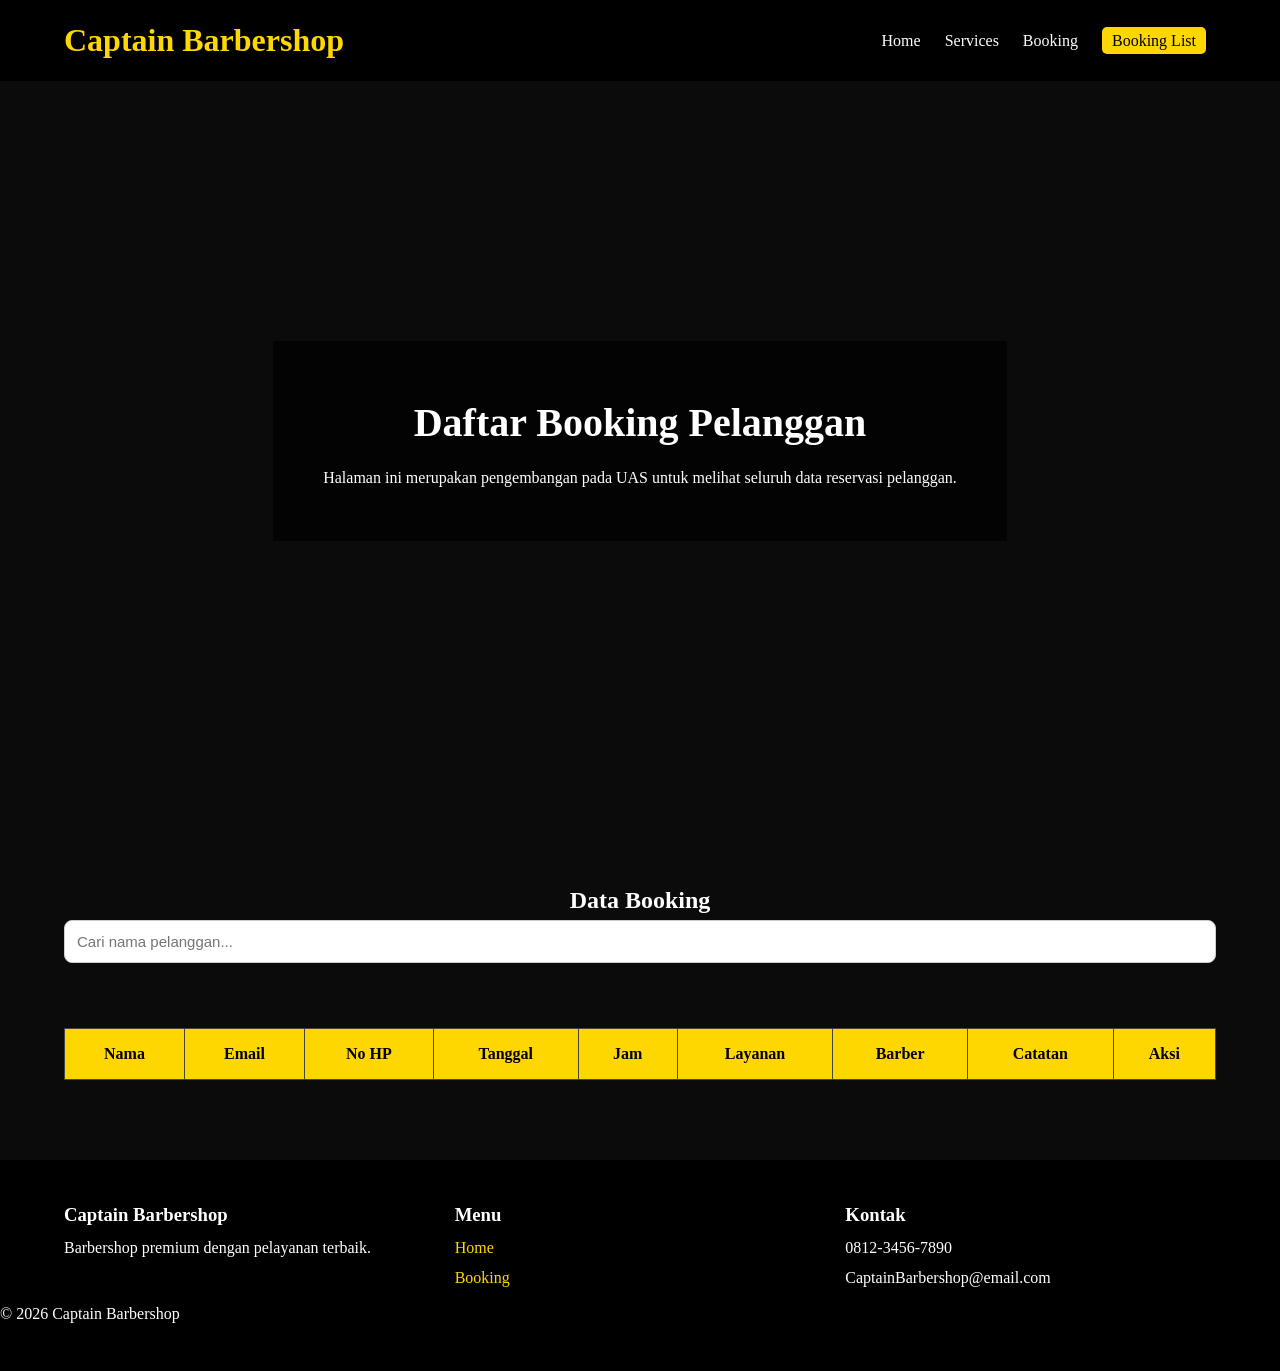
==== bookings.html @ 31fffea4 "add bookings.html" ====
<!DOCTYPE html>
<html lang="id">

<head>
    <meta charset="UTF-8">
    <meta name="viewport" content="width=device-width, initial-scale=1.0">
    <title>Data Booking - Captain Barbershop</title>

    <!-- ==========================================
         PROJECT UAS
         Halaman Baru
         Menampilkan seluruh data booking pelanggan
    =========================================== -->

    <link rel="stylesheet" href="stylish.css">
</head>

<body>

    <!-- NAVBAR -->

    <header class="navbar">
        <div class="container nav-container">

            <h1 class="logo">Captain Barbershop</h1>

            <nav>

                <a href="index.html">Home</a>

                <a href="index.html#services">Services</a>

                <a href="booking.html">Booking</a>

                <a href="bookings.html" class="btn-nav">
                    Booking List
                </a>

            </nav>

        </div>
    </header>

    <!-- HERO -->

    <section class="sub-hero">

        <div class="overlay">

            <h2>Daftar Booking Pelanggan</h2>

            <p>
                Halaman ini merupakan pengembangan pada UAS
                untuk melihat seluruh data reservasi pelanggan.
            </p>

        </div>

    </section>

    <!-- ==========================================
         PENAMBAHAN UAS
         Search Booking
    =========================================== -->

    <section class="section">

        <div class="container">

            <h2>Data Booking</h2>

            <input
                type="text"
                id="search"
                placeholder="Cari nama pelanggan..."
            >

            <br><br>

            <table class="table">

                <thead>

                    <tr>

                        <th>Nama</th>

                        <th>Email</th>

                        <th>No HP</th>

                        <th>Tanggal</th>

                        <th>Jam</th>

                        <th>Layanan</th>

                        <th>Barber</th>

                        <th>Catatan</th>

                        <th>Aksi</th>

                    </tr>

                </thead>

                <tbody id="table">

                </tbody>

            </table>

        </div>

    </section>

    <!-- FOOTER -->

    <footer class="footer">

        <div class="container grid-3">

            <div>

                <h3>Captain Barbershop</h3>

                <p>

                    Barbershop premium
                    dengan pelayanan terbaik.

                </p>

            </div>

            <div>

                <h3>Menu</h3>

                <p><a href="index.html">Home</a></p>

                <p><a href="booking.html">Booking</a></p>

            </div>

            <div>

                <h3>Kontak</h3>

                <p>0812-3456-7890</p>

                <p>CaptainBarbershop@email.com</p>

            </div>

        </div>

        <p class="copyright">

            © 2026 Captain Barbershop

        </p>

    </footer>

    <!-- ==========================================
                    UAS
         Seluruh JavaScript Website
    =========================================== -->

    <script src="script.js"></script>

</body>

</html>
---- stylish.css ----
/* RESET */
* {
  margin: 0;
  padding: 0;
  box-sizing: border-box;
}

/* BODY */
body {
  font-family: 'times new roman', sans-serif;
  background: #0b0b0b;

  color: #fff;
  line-height: 1.6;
}

/* CONTAINER */
.container {
  width: 90%;
  max-width: 1200px;
  margin: auto;
}

/* NAVBAR */
.navbar {
  background: #000;
  padding: 15px 0;
  position: sticky;
  top: 0;
  z-index: 1000;
}

.nav-container {
  display: flex;
  justify-content: space-between;
  align-items: center;
}

.logo {
  color: gold;
}

nav a {
  margin: 0 10px;
  color: white;
  text-decoration: none;
  transition: 0.3s;
}

nav a:hover {
  color: gold;
}

.btn-nav {
  background: gold;
  color: black !important;
  padding: 5px 10px;
  border-radius: 5px;
}

/* HERO */

.hero, .sub-hero {
  height: 80vh;
  background: url('https://images.unsplash.com/photo-1511920170033-f8396924c348') center/cover;
  background-attachment: fixed;
  display: flex;
  align-items: center;
  justify-content: center;
}

.overlay {
  background: rgba(0,0,0,0.7);
  padding: 50px;
  text-align: center;
}

.overlay h2 {
  font-size: 2.5rem;
  margin-bottom: 10px;
}

/* BUTTON */
.btn {
  display: inline-block;
  margin-top: 15px;
  padding: 10px 20px;
  background: gold;
  color: black;
  text-decoration: none;
  border-radius: 5px;
  transition: 0.3s;
}

.btn:hover {
  background: #e6c200;
}

/* SECTION */
.section {
  padding: 80px 0;
  text-align: center;
}

.dark {
  background: #111;
}

.title {
  margin-bottom: 30px;
}

/* GRID */
.grid-2 {
  display: grid;
  grid-template-columns: repeat(2, 1fr);
  gap: 20px;
  align-items: center;
}

.grid-3 {
  display: grid;
  grid-template-columns: repeat(3, 1fr);
  gap: 20px;
}

.grid-4 {
  display: grid;
  grid-template-columns: repeat(4, 1fr);
  gap: 10px;
}

/* CARD */
.card {
  background: #1a1a1a;
  padding: 20px;
  border-radius: 10px;
  transition: 0.3s;
}

.card:hover {
  transform: translateY(-10px);
}

/* SERVICE CARD */
.service-card img {
  width: 100%;
  border-radius: 10px;
}

.price {
  display: block;
  margin-top: 10px;
  color: gold;
}

/* IMAGE */
img {
  width: 100%;
  border-radius: 10px;
}

/* FORM */
.form-box {
  background: #1a1a1a;
  padding: 20px;
  border-radius: 10px;
}

form {
  display: flex;
  flex-direction: column;
  gap: 10px;
}

input, select, button {
  padding: 10px;
  border: none;
  border-radius: 5px;
}

button {
  background: gold;
  cursor: pointer;
}

/* INFO BOX */
.info-box {
  background: #1a1a1a;
  padding: 20px;
  border-radius: 10px;
}

.highlight {
  margin-top: 10px;
  color: gold;
}

/* TABLE */
.table {
  width: 100%;
  border-collapse: collapse;
  margin-top: 20px;
}

.table th, .table td {
  border: 1px solid #444;
  padding: 10px;
}

.table th {
  background: gold;
  color: black;
}

/* CTA */
.cta {
  background: gold;
  color: black;
  text-align: center;
  padding: 50px;
}

/* FOOTER */
.footer {
  background: black;
  padding: 40px 0;
}

.footer a {
  color: gold;
  text-decoration: none;
}

.footer p {
  margin: 5px 0;
}

copyright {
  text-align: center;
  margin-top: 20px;
}

/* RESPONSIVE */
@media (max-width: 768px) {
  .grid-2,
  .grid-3,
  .grid-4 {
    grid-template-columns: 1fr;
  }

  .overlay h2 {
    font-size: 1.5rem;
  }
}
/* ==========================================================
   PROJECT UAS
  
========================================================== */



/* ==========================================================
   INPUT DAN TEXTAREA
========================================================== */

.form-box input,
.form-box select,
.form-box textarea{

width:100%;

padding:12px;

margin-top:12px;

margin-bottom:15px;

border:1px solid #ccc;

border-radius:8px;

font-size:15px;

font-family:Poppins,sans-serif;

box-sizing:border-box;

}



/* Area catatan pelanggan */

.form-box textarea{

height:100px;

resize:none;

}



/* ==========================================================
   TOMBOL BOOKING
========================================================== */

.form-box button{

padding:12px 20px;

border:none;

border-radius:8px;

cursor:pointer;

font-size:15px;

margin-right:8px;

transition:0.3s;

}



/* Efek ketika mouse diarahkan */

.form-box button:hover{

transform:scale(1.03);

}



/* ==========================================================
   SEARCH BOOKING
========================================================== */

#search{

width:100%;

padding:12px;

border-radius:8px;

border:1px solid #ccc;

margin-bottom:20px;

font-size:15px;

}



/* ==========================================================
   TABEL BOOKING
========================================================== */

.table{

width:100%;

border-collapse:collapse;

margin-top:20px;

}



.table th{

padding:12px;

}



.table td{

padding:12px;

text-align:center;

}



.table tr{

border-bottom:1px solid #ddd;

}



/* Efek hover */

.table tbody tr:hover{

background:#f4f4f4;

}



/* ==========================================================
   TOMBOL EDIT
========================================================== */

.table button{

padding:8px 14px;

border:none;

border-radius:6px;

cursor:pointer;

margin:2px;

font-size:13px;

transition:0.3s;

}



/* Hover */

.table button:hover{

transform:scale(1.05);

}



/* ==========================================================
   KARTU TOTAL BOOKING
========================================================== */

#bookingCount{

font-size:55px;

margin-top:10px;

margin-bottom:10px;

}



/* ==========================================================
   RESPONSIVE TABLET
========================================================== */

@media(max-width:768px){

.grid-2{

grid-template-columns:1fr;

}

.grid-3{

grid-template-columns:1fr;

}

.nav-container{

flex-direction:column;

text-align:center;

}

.table{

font-size:13px;

overflow-x:auto;

display:block;

}

}



/* ==========================================================
   RESPONSIVE MOBILE
========================================================== */

@media(max-width:480px){

.hero h2{

font-size:30px;

}

.hero p{

font-size:15px;

}

.form-box,

.info-box{

padding:20px;

}

.navbar nav{

display:flex;

flex-direction:column;

gap:10px;

}

.btn,

.btn-nav{

width:100%;

text-align:center;

}

}
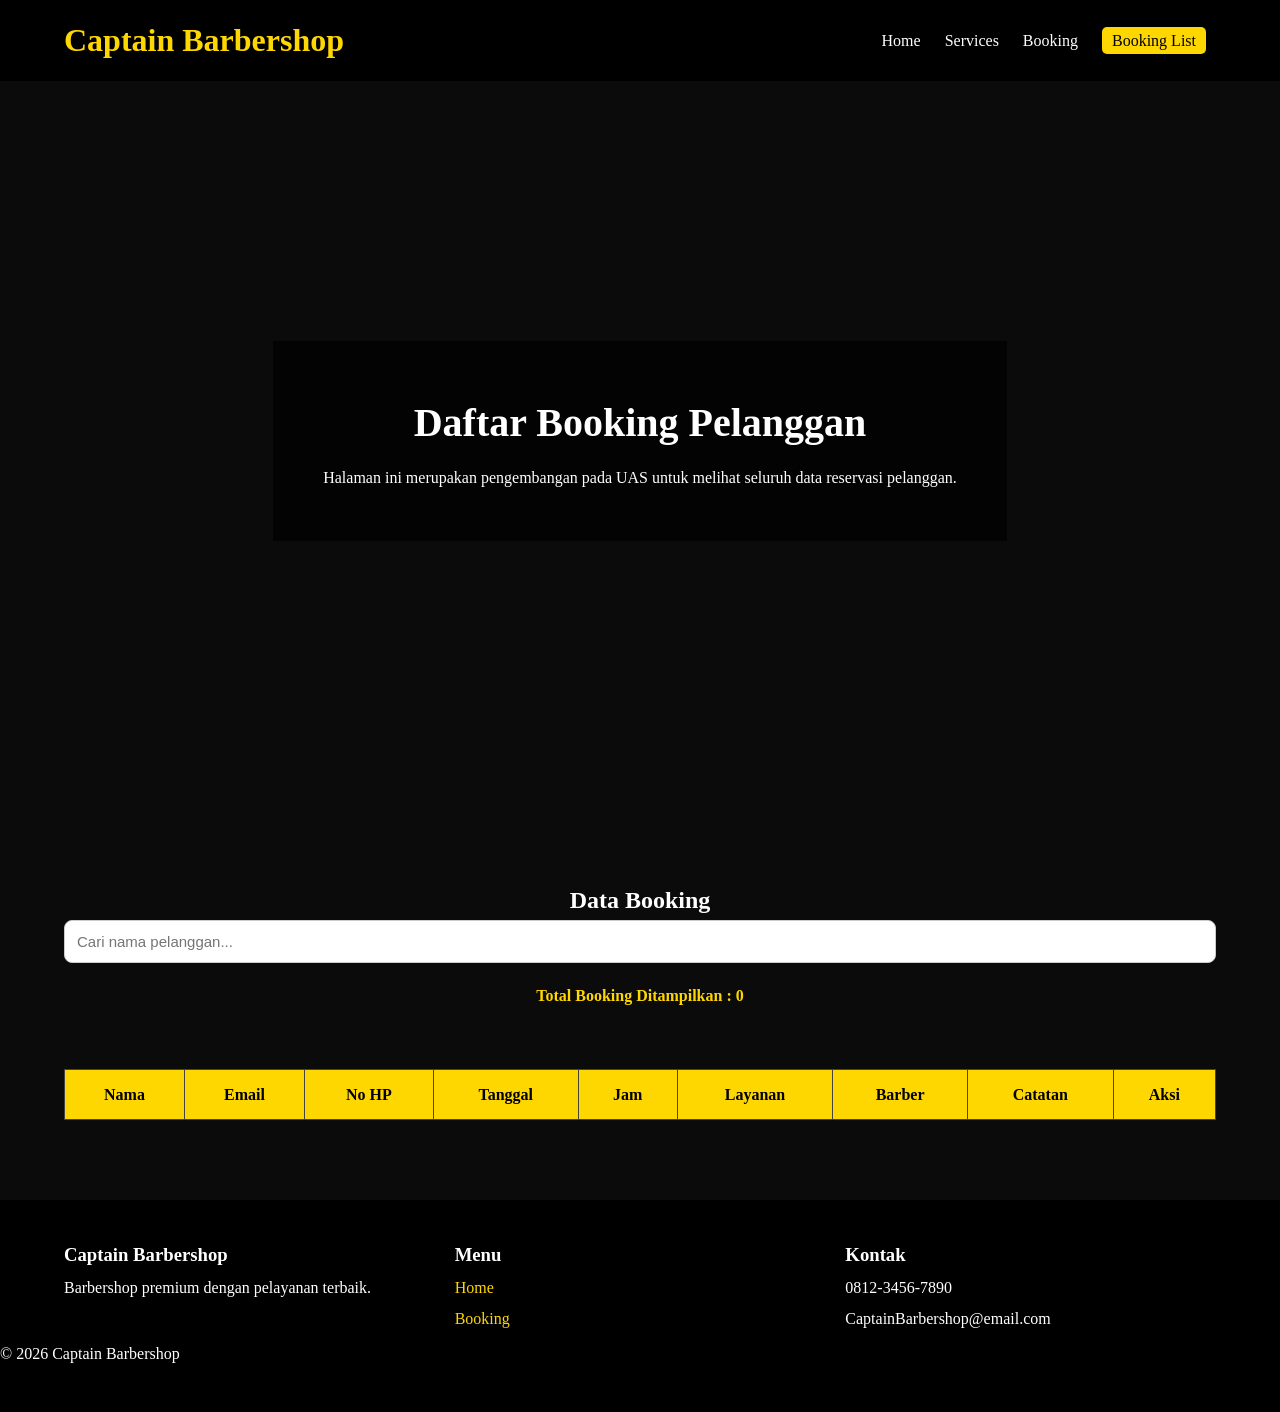
==== commit 1f27987f: "Menambahkan indikator jumlah data booking yang ditampilkan" ====
--- a/bookings.html
+++ b/bookings.html
@@ -69,13 +69,14 @@
 
             <h2>Data Booking</h2>
 
-            <input
-                type="text"
-                id="search"
-                placeholder="Cari nama pelanggan..."
-            >
+            <input type="text" id="search" placeholder="Cari nama pelanggan...">
 
-            <br><br>
+            <p id="resultCount">
+                Total Booking Ditampilkan : 0
+            </p>
+
+            <br>
+            
 
             <table class="table">
 
--- a/stylish.css
+++ b/stylish.css
@@ -60,7 +60,8 @@
 
 /* HERO */
 
-.hero, .sub-hero {
+.hero,
+.sub-hero {
   height: 80vh;
   background: url('https://images.unsplash.com/photo-1511920170033-f8396924c348') center/cover;
   background-attachment: fixed;
@@ -70,7 +71,7 @@
 }
 
 .overlay {
-  background: rgba(0,0,0,0.7);
+  background: rgba(0, 0, 0, 0.7);
   padding: 50px;
   text-align: center;
 }
@@ -173,7 +174,9 @@
   gap: 10px;
 }
 
-input, select, button {
+input,
+select,
+button {
   padding: 10px;
   border: none;
   border-radius: 5px;
@@ -203,7 +206,8 @@
   margin-top: 20px;
 }
 
-.table th, .table td {
+.table th,
+.table td {
   border: 1px solid #444;
   padding: 10px;
 }
@@ -243,6 +247,7 @@
 
 /* RESPONSIVE */
 @media (max-width: 768px) {
+
   .grid-2,
   .grid-3,
   .grid-4 {
@@ -253,6 +258,7 @@
     font-size: 1.5rem;
   }
 }
+
 /* ==========================================================
    PROJECT UAS
   
@@ -266,25 +272,25 @@
 
 .form-box input,
 .form-box select,
-.form-box textarea{
-
-width:100%;
-
-padding:12px;
-
-margin-top:12px;
-
-margin-bottom:15px;
-
-border:1px solid #ccc;
-
-border-radius:8px;
-
-font-size:15px;
-
-font-family:Poppins,sans-serif;
-
-box-sizing:border-box;
+.form-box textarea {
+
+  width: 100%;
+
+  padding: 12px;
+
+  margin-top: 12px;
+
+  margin-bottom: 15px;
+
+  border: 1px solid #ccc;
+
+  border-radius: 8px;
+
+  font-size: 15px;
+
+  font-family: Poppins, sans-serif;
+
+  box-sizing: border-box;
 
 }
 
@@ -292,11 +298,11 @@
 
 /* Area catatan pelanggan */
 
-.form-box textarea{
-
-height:100px;
-
-resize:none;
+.form-box textarea {
+
+  height: 100px;
+
+  resize: none;
 
 }
 
@@ -306,21 +312,21 @@
    TOMBOL BOOKING
 ========================================================== */
 
-.form-box button{
-
-padding:12px 20px;
-
-border:none;
-
-border-radius:8px;
-
-cursor:pointer;
-
-font-size:15px;
-
-margin-right:8px;
-
-transition:0.3s;
+.form-box button {
+
+  padding: 12px 20px;
+
+  border: none;
+
+  border-radius: 8px;
+
+  cursor: pointer;
+
+  font-size: 15px;
+
+  margin-right: 8px;
+
+  transition: 0.3s;
 
 }
 
@@ -328,9 +334,9 @@
 
 /* Efek ketika mouse diarahkan */
 
-.form-box button:hover{
-
-transform:scale(1.03);
+.form-box button:hover {
+
+  transform: scale(1.03);
 
 }
 
@@ -340,19 +346,19 @@
    SEARCH BOOKING
 ========================================================== */
 
-#search{
-
-width:100%;
-
-padding:12px;
-
-border-radius:8px;
-
-border:1px solid #ccc;
-
-margin-bottom:20px;
-
-font-size:15px;
+#search {
+
+  width: 100%;
+
+  padding: 12px;
+
+  border-radius: 8px;
+
+  border: 1px solid #ccc;
+
+  margin-bottom: 20px;
+
+  font-size: 15px;
 
 }
 
@@ -362,39 +368,39 @@
    TABEL BOOKING
 ========================================================== */
 
-.table{
-
-width:100%;
-
-border-collapse:collapse;
-
-margin-top:20px;
-
-}
-
-
-
-.table th{
-
-padding:12px;
-
-}
-
-
-
-.table td{
-
-padding:12px;
-
-text-align:center;
-
-}
-
-
-
-.table tr{
-
-border-bottom:1px solid #ddd;
+.table {
+
+  width: 100%;
+
+  border-collapse: collapse;
+
+  margin-top: 20px;
+
+}
+
+
+
+.table th {
+
+  padding: 12px;
+
+}
+
+
+
+.table td {
+
+  padding: 12px;
+
+  text-align: center;
+
+}
+
+
+
+.table tr {
+
+  border-bottom: 1px solid #ddd;
 
 }
 
@@ -402,9 +408,9 @@
 
 /* Efek hover */
 
-.table tbody tr:hover{
-
-background:#f4f4f4;
+.table tbody tr:hover {
+
+  background: #f4f4f4;
 
 }
 
@@ -414,21 +420,21 @@
    TOMBOL EDIT
 ========================================================== */
 
-.table button{
-
-padding:8px 14px;
-
-border:none;
-
-border-radius:6px;
-
-cursor:pointer;
-
-margin:2px;
-
-font-size:13px;
-
-transition:0.3s;
+.table button {
+
+  padding: 8px 14px;
+
+  border: none;
+
+  border-radius: 6px;
+
+  cursor: pointer;
+
+  margin: 2px;
+
+  font-size: 13px;
+
+  transition: 0.3s;
 
 }
 
@@ -436,9 +442,9 @@
 
 /* Hover */
 
-.table button:hover{
-
-transform:scale(1.05);
+.table button:hover {
+
+  transform: scale(1.05);
 
 }
 
@@ -448,13 +454,13 @@
    KARTU TOTAL BOOKING
 ========================================================== */
 
-#bookingCount{
-
-font-size:55px;
-
-margin-top:10px;
-
-margin-bottom:10px;
+#bookingCount {
+
+  font-size: 55px;
+
+  margin-top: 10px;
+
+  margin-bottom: 10px;
 
 }
 
@@ -464,37 +470,37 @@
    RESPONSIVE TABLET
 ========================================================== */
 
-@media(max-width:768px){
-
-.grid-2{
-
-grid-template-columns:1fr;
-
-}
-
-.grid-3{
-
-grid-template-columns:1fr;
-
-}
-
-.nav-container{
-
-flex-direction:column;
-
-text-align:center;
-
-}
-
-.table{
-
-font-size:13px;
-
-overflow-x:auto;
-
-display:block;
-
-}
+@media(max-width:768px) {
+
+  .grid-2 {
+
+    grid-template-columns: 1fr;
+
+  }
+
+  .grid-3 {
+
+    grid-template-columns: 1fr;
+
+  }
+
+  .nav-container {
+
+    flex-direction: column;
+
+    text-align: center;
+
+  }
+
+  .table {
+
+    font-size: 13px;
+
+    overflow-x: auto;
+
+    display: block;
+
+  }
 
 }
 
@@ -504,46 +510,82 @@
    RESPONSIVE MOBILE
 ========================================================== */
 
-@media(max-width:480px){
-
-.hero h2{
-
-font-size:30px;
-
-}
-
-.hero p{
-
-font-size:15px;
-
-}
-
-.form-box,
-
-.info-box{
-
-padding:20px;
-
-}
-
-.navbar nav{
-
-display:flex;
-
-flex-direction:column;
-
-gap:10px;
-
-}
-
-.btn,
-
-.btn-nav{
-
-width:100%;
-
-text-align:center;
-
-}
+@media(max-width:480px) {
+
+  .hero h2 {
+
+    font-size: 30px;
+
+  }
+
+  .hero p {
+
+    font-size: 15px;
+
+  }
+
+  .form-box,
+
+  .info-box {
+
+    padding: 20px;
+
+  }
+
+  .navbar nav {
+
+    display: flex;
+
+    flex-direction: column;
+
+    gap: 10px;
+
+  }
+
+  .btn,
+
+  .btn-nav {
+
+    width: 100%;
+
+    text-align: center;
+
+  }
+
+}
+
+/* ==========================================================
+   FITUR BARU
+   Persetujuan Booking
+========================================================== */
+
+.agreement {
+  margin: 15px 0;
+  text-align: left;
+}
+
+.agreement label {
+  display: flex;
+  align-items: flex-start;
+  gap: 10px;
+  cursor: pointer;
+  font-size: 14px;
+  line-height: 1.5;
+}
+
+.agreement input[type="checkbox"] {
+  width: auto;
+  margin-top: 3px;
+}
+
+#resultCount {
+
+  margin-bottom: 15px;
+
+  color: gold;
+
+  font-weight: bold;
+
+  font-size: 16px;
 
 }
